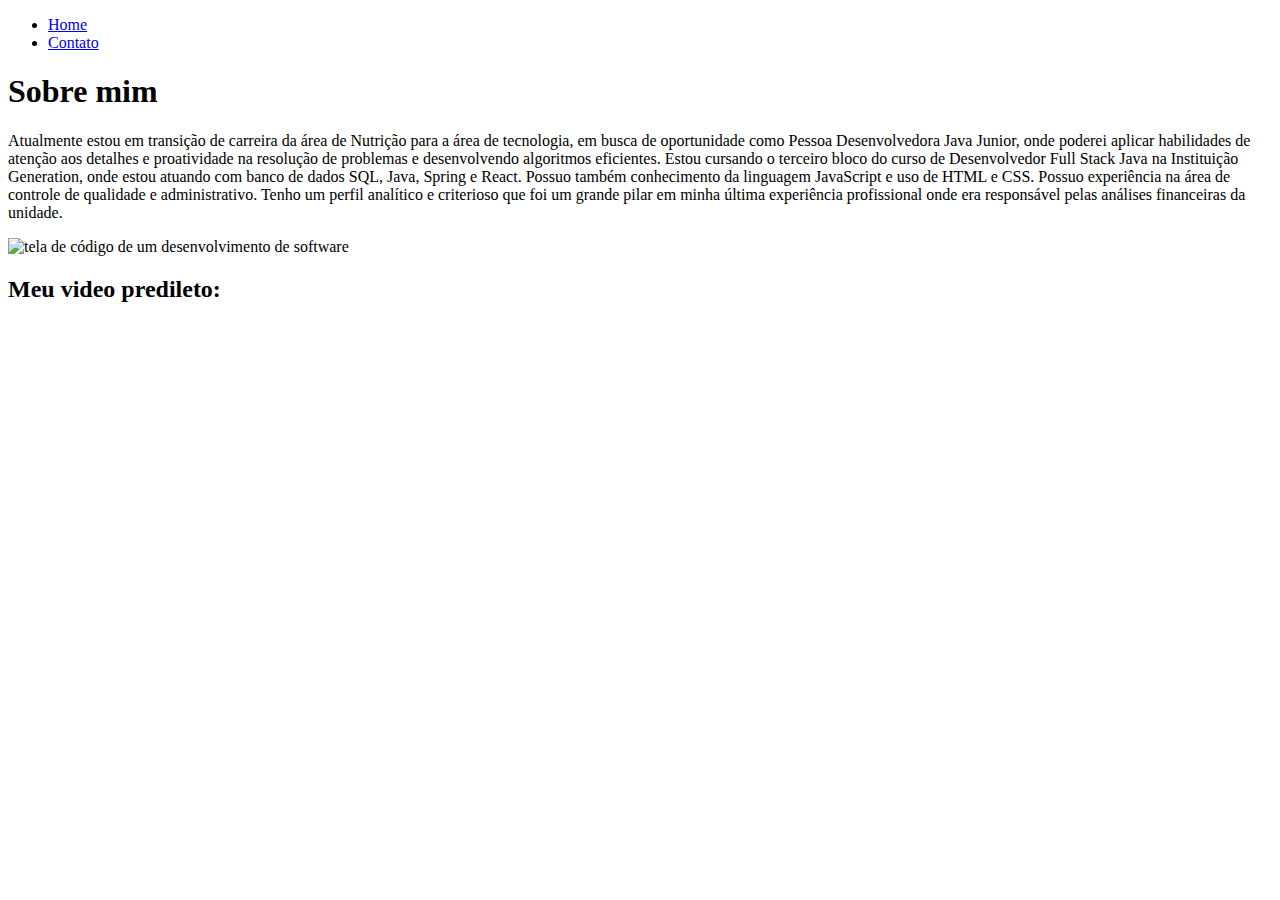
==== introweb/index.html @ e7500ad6 "new commit" ====
<!DOCTYPE html>
<html lang="pt-br">
  <head>
    <meta charset="UTF-8" />
    <meta name="viewport" content="width=device-width, initial-scale=1.0" />
    <title>Página Pessoal</title>
  </head>

  <body>
    <nav>
    <ul class = "menu">
      <li>
        <a href="index.html">Home</a>
      </li>
      <li>
        <a href="contato.html">Contato</a>
      </li>
    </ul>
    </nav>
    
    <section class = "sobre" >
    <h1>Sobre mim</h1>

    <p>
      Atualmente estou em transição de carreira da área de Nutrição para a área
      de tecnologia, em busca de oportunidade como Pessoa Desenvolvedora Java
      Junior, onde poderei aplicar habilidades de atenção aos detalhes e
      proatividade na resolução de problemas e desenvolvendo algoritmos
      eficientes. Estou cursando o terceiro bloco do curso de Desenvolvedor Full
      Stack Java na Instituição Generation, onde estou atuando com banco de
      dados SQL, Java, Spring e React. Possuo também conhecimento da linguagem
      JavaScript e uso de HTML e CSS. Possuo experiência na área de controle de
      qualidade e administrativo. Tenho um perfil analítico e criterioso que foi
      um grande pilar em minha última experiência profissional onde era
      responsável pelas análises financeiras da unidade.
    </p>

    <img src="assets/img/imag.webp" alt="tela de código de um desenvolvimento de software" />

    <h2>Meu video predileto:</h2>

    <iframe
      width="560"
      height="315"
      src="https://www.youtube.com/embed/pIsS9c0qpA0?si=YNrQQmGH-alMaNcy"
      title="YouTube video player"
      frameborder="0"
      allow="accelerometer; autoplay; clipboard-write; encrypted-media; gyroscope; picture-in-picture; web-share"
      referrerpolicy="strict-origin-when-cross-origin"
      allowfullscreen
    ></iframe>
  </body>
</html>
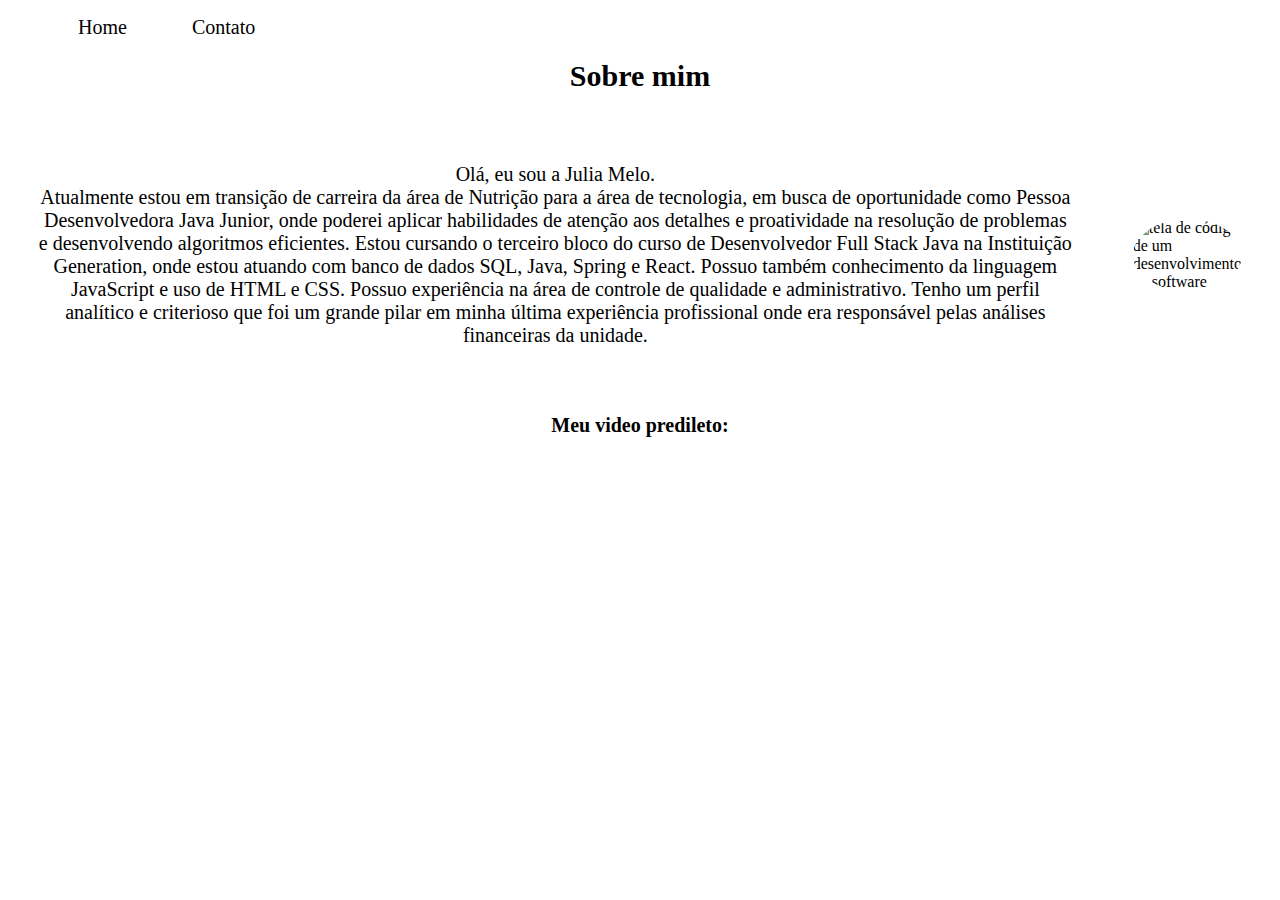
==== commit 5ca7d486: "atualizacao" ====
--- a/introweb/index.html
+++ b/introweb/index.html
@@ -4,11 +4,11 @@
     <meta charset="UTF-8" />
     <meta name="viewport" content="width=device-width, initial-scale=1.0" />
     <title>Página Pessoal</title>
+    <link rel="stylesheet" href="./assets/css/style.css" />
   </head>
 
   <body>
-    <nav>
-    <ul class = "menu">
+    <ul id="menu">
       <li>
         <a href="index.html">Home</a>
       </li>
@@ -16,38 +16,52 @@
         <a href="contato.html">Contato</a>
       </li>
     </ul>
-    </nav>
-    
-    <section class = "sobre" >
-    <h1>Sobre mim</h1>
 
-    <p>
-      Atualmente estou em transição de carreira da área de Nutrição para a área
-      de tecnologia, em busca de oportunidade como Pessoa Desenvolvedora Java
-      Junior, onde poderei aplicar habilidades de atenção aos detalhes e
-      proatividade na resolução de problemas e desenvolvendo algoritmos
-      eficientes. Estou cursando o terceiro bloco do curso de Desenvolvedor Full
-      Stack Java na Instituição Generation, onde estou atuando com banco de
-      dados SQL, Java, Spring e React. Possuo também conhecimento da linguagem
-      JavaScript e uso de HTML e CSS. Possuo experiência na área de controle de
-      qualidade e administrativo. Tenho um perfil analítico e criterioso que foi
-      um grande pilar em minha última experiência profissional onde era
-      responsável pelas análises financeiras da unidade.
-    </p>
+    <h1 class="title">Sobre mim</h1>
 
-    <img src="assets/img/imag.webp" alt="tela de código de um desenvolvimento de software" />
+    <div class="container">
+      <div class="p-30">
+        <p class="center">
+          Olá, eu sou a Julia Melo. <br>
+          Atualmente estou em transição de carreira da área de Nutrição para a
+          área de tecnologia, em busca de oportunidade como Pessoa
+          Desenvolvedora Java Junior, onde poderei aplicar habilidades de
+          atenção aos detalhes e proatividade na resolução de problemas e
+          desenvolvendo algoritmos eficientes.
+          Estou cursando o terceiro bloco
+         do curso de Desenvolvedor Full Stack Java na Instituição Generation,
+          onde estou atuando com banco de dados SQL, Java, Spring e React.
+          Possuo também conhecimento da linguagem JavaScript e uso de HTML e
+          CSS. Possuo experiência na área de controle de qualidade e
+          administrativo. Tenho um perfil analítico e criterioso que foi um
+          grande pilar em minha última experiência profissional onde era
+          responsável pelas análises financeiras da unidade.
+        </p>
 
-    <h2>Meu video predileto:</h2>
+        
+      </div>
 
-    <iframe
-      width="560"
-      height="315"
-      src="https://www.youtube.com/embed/pIsS9c0qpA0?si=YNrQQmGH-alMaNcy"
-      title="YouTube video player"
-      frameborder="0"
-      allow="accelerometer; autoplay; clipboard-write; encrypted-media; gyroscope; picture-in-picture; web-share"
-      referrerpolicy="strict-origin-when-cross-origin"
-      allowfullscreen
-    ></iframe>
+      <div>
+        <img
+          class="br-50 wh-300 p-30"
+          src="./assets/img/imag.webp"
+          alt="tela de código de um desenvolvimento de software"
+        />
+      </div>
+    </div>
+
+    <h2 class="center">Meu video predileto:</h2>
+    <div class="container">
+      <iframe
+        width="560"
+        height="315"
+        src="https://www.youtube.com/embed/pIsS9c0qpA0?si=YNrQQmGH-alMaNcy"
+        title="YouTube video player"
+        frameborder="0"
+        allow="accelerometer; autoplay; clipboard-write; encrypted-media; gyroscope; picture-in-picture; web-share"
+        referrerpolicy="strict-origin-when-cross-origin"
+        allowfullscreen
+      ></iframe>
+    </div>
   </body>
 </html>
--- a/introweb/assets/css/style.css
+++ b/introweb/assets/css/style.css
@@ -0,0 +1,52 @@
+/*
+Estilos da pagina index
+*/
+
+.title{
+    text-align:center;
+    font-size: 30px;
+
+}
+.center{
+    text-align:center;
+    font-size: 20px;
+}
+
+.container {
+    display: flex;
+    flex-flow: row ;
+    justify-content: center;
+    align-items: center;
+}
+
+#menu li {
+    display: inline;
+    padding: 30px; 
+    font-size: 20px;
+}
+
+#menu li a {
+    text-decoration: none;
+    color: black;
+}
+
+#menu li a:hover{
+    color: gray;
+}
+
+.p-30 {
+    padding: 30px;
+}
+
+.br-50{
+    border-radius: 50%;
+}
+
+.wh-300{
+    width: 300px;
+    height: 300px;
+
+}
+/*
+Estilos da pagina index
+*/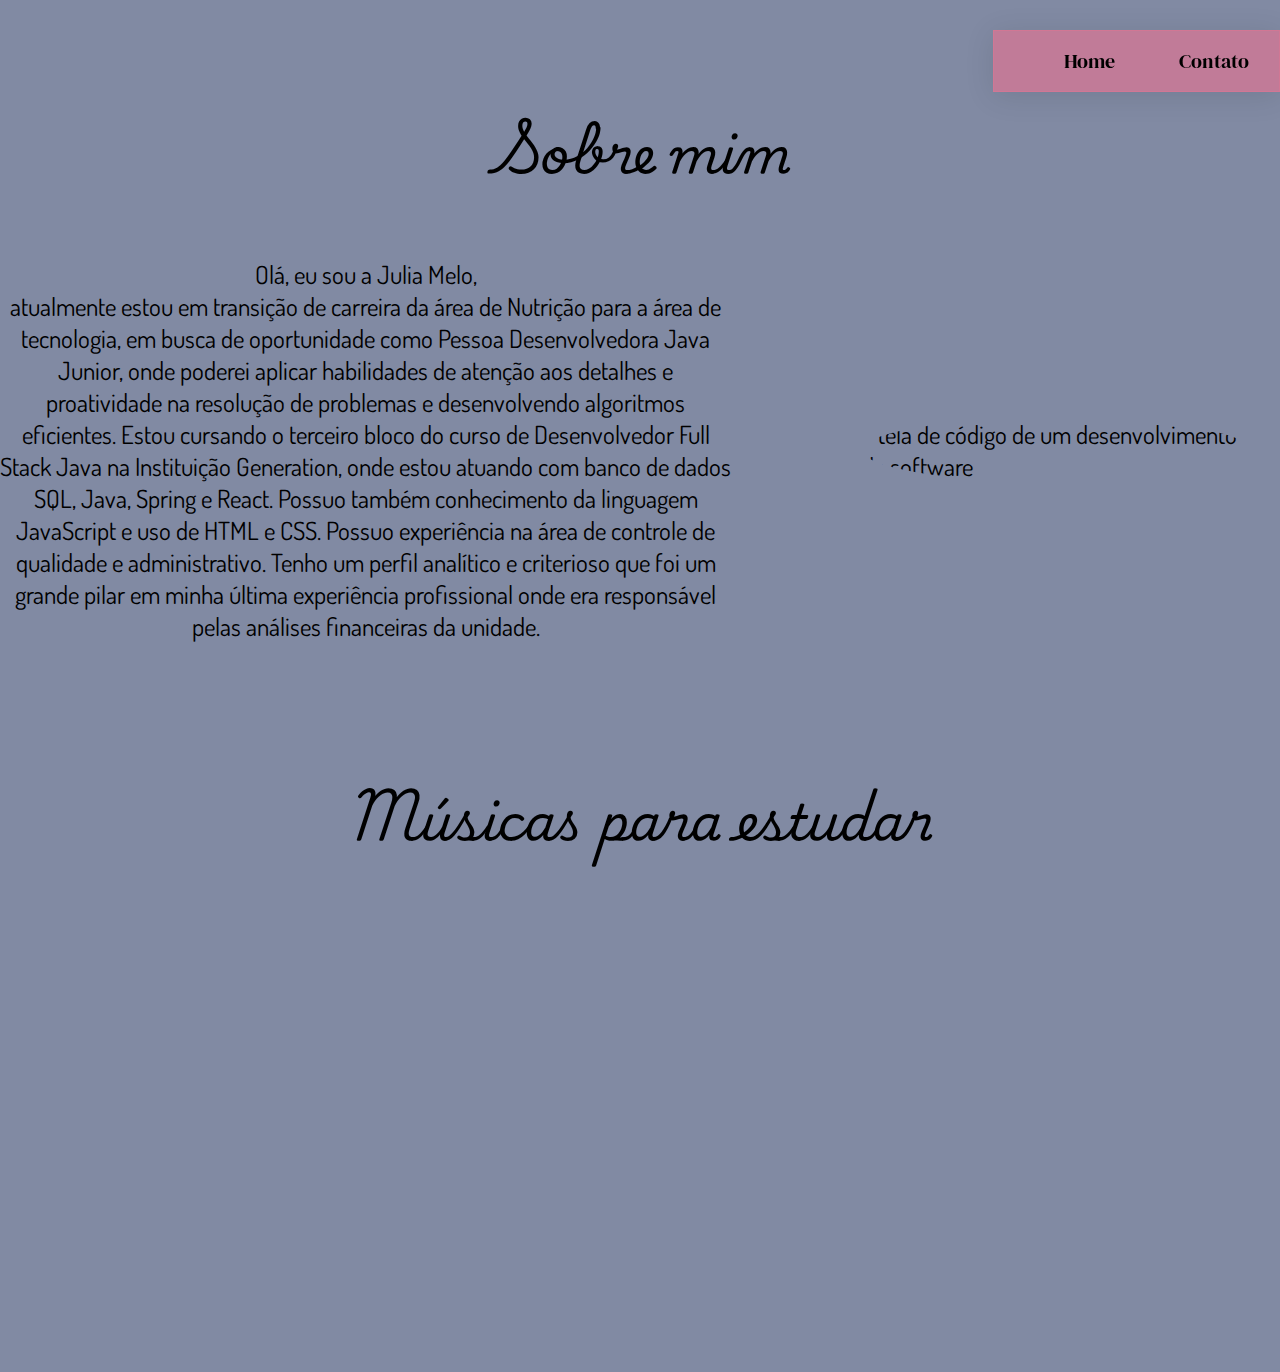
==== commit 182fd7fe: "atualização" ====
--- a/introweb/index.html
+++ b/introweb/index.html
@@ -5,31 +5,50 @@
     <meta name="viewport" content="width=device-width, initial-scale=1.0" />
     <title>Página Pessoal</title>
     <link rel="stylesheet" href="./assets/css/style.css" />
+    <link rel="preconnect" href="https://fonts.googleapis.com" />
+    <link rel="preconnect" href="https://fonts.gstatic.com" crossorigin />
+    <link
+      href="https://fonts.googleapis.com/css2?family=Playwrite+CO:wght@100..400&display=swap"
+      rel="stylesheet"
+    />
+    <link rel="preconnect" href="https://fonts.googleapis.com" />
+    <link rel="preconnect" href="https://fonts.gstatic.com" crossorigin />
+    <link
+      href="https://fonts.googleapis.com/css2?family=Dosis:wght@200..800&family=Playwrite+CO:wght@100..400&display=swap"
+      rel="stylesheet"
+    />
+    <link rel="preconnect" href="https://fonts.googleapis.com" />
+    <link rel="preconnect" href="https://fonts.gstatic.com" crossorigin />
+    <link
+      href="https://fonts.googleapis.com/css2?family=DM+Serif+Display:ital@0;1&family=Dosis:wght@200..800&family=Playwrite+CO:wght@100..400&display=swap"
+      rel="stylesheet"
+    />
   </head>
 
   <body>
-    <ul id="menu">
-      <li>
-        <a href="index.html">Home</a>
-      </li>
-      <li>
-        <a href="contato.html">Contato</a>
-      </li>
-    </ul>
-
-    <h1 class="title">Sobre mim</h1>
+    <div id="menu">
+      <ul>
+        <li>
+          <a href="index.html">Home</a>
+        </li>
+        <li>
+          <a href="contato.html">Contato</a>
+        </li>
+      </ul>
+    </div>
 
     <div class="container">
-      <div class="p-30">
+      <h1 class="title">Sobre mim</h1>
+
+      <div class="about">
         <p class="center">
-          Olá, eu sou a Julia Melo. <br>
-          Atualmente estou em transição de carreira da área de Nutrição para a
+          Olá, eu sou a Julia Melo, <br />
+          atualmente estou em transição de carreira da área de Nutrição para a
           área de tecnologia, em busca de oportunidade como Pessoa
           Desenvolvedora Java Junior, onde poderei aplicar habilidades de
           atenção aos detalhes e proatividade na resolução de problemas e
-          desenvolvendo algoritmos eficientes.
-          Estou cursando o terceiro bloco
-         do curso de Desenvolvedor Full Stack Java na Instituição Generation,
+          desenvolvendo algoritmos eficientes. Estou cursando o terceiro bloco
+          do curso de Desenvolvedor Full Stack Java na Instituição Generation,
           onde estou atuando com banco de dados SQL, Java, Spring e React.
           Possuo também conhecimento da linguagem JavaScript e uso de HTML e
           CSS. Possuo experiência na área de controle de qualidade e
@@ -38,20 +57,20 @@
           responsável pelas análises financeiras da unidade.
         </p>
 
-        
+        <div class="imagens">
+          <img
+            class="br-50 wh-300 p-30"
+            src="./assets/img/imag.webp"
+            alt="tela de código de um desenvolvimento de software"
+          />
+        </div>
       </div>
 
-      <div>
-        <img
-          class="br-50 wh-300 p-30"
-          src="./assets/img/imag.webp"
-          alt="tela de código de um desenvolvimento de software"
-        />
-      </div>
+      <div></div>
     </div>
 
-    <h2 class="center">Meu video predileto:</h2>
-    <div class="container">
+    <h2 class="video">Músicas para estudar</h2>
+    <div class="videos">
       <iframe
         width="560"
         height="315"
@@ -62,6 +81,17 @@
         referrerpolicy="strict-origin-when-cross-origin"
         allowfullscreen
       ></iframe>
+
+      <iframe
+        width="560"
+        height="315"
+        src="https://www.youtube.com/embed/mmKguZohAck?si=2gtdGBpJ5OtqYYjU"
+        title="YouTube video player"
+        frameborder="0"
+        allow="accelerometer; autoplay; clipboard-write; encrypted-media; gyroscope; picture-in-picture; web-share"
+        referrerpolicy="strict-origin-when-cross-origin"
+        allowfullscreen
+      ></iframe>
     </div>
   </body>
 </html>
--- a/introweb/assets/css/style.css
+++ b/introweb/assets/css/style.css
@@ -2,51 +2,130 @@
 Estilos da pagina index
 */
 
-.title{
-    text-align:center;
-    font-size: 30px;
+body {
+  background-color: #818aa3;
+  width: 100%;
+  margin: 0;
+  border: 0;
+}
 
+body form {
+  flex-direction: column;
+  padding-top: 10px;
+  margin-left: 10px;
+  font-size: 20px;
+  font-family:"Dosis", sans-serif ;
 }
-.center{
-    text-align:center;
-    font-size: 20px;
+
+.endereco{
+    margin-left: 10px;
+  font-size: 20px;
+  font-family:"Dosis", sans-serif ;
+  
+}
+
+.contato {
+  /* text-align: center; */
+  font-size: 30px;
+  margin-top: 50px;
+  font-family: "Playwrite CO", cursive;
+  font-size: 50px;
+  margin-left: 10px;
+}
+
+#menu {
+  text-align: right;
+  background: rgba(247, 111, 142, 0.54);
+  box-shadow: 0 4px 30px rgba(0, 0, 0, 0.1);
+  backdrop-filter: blur(4.1px);
+  -webkit-backdrop-filter: blur(4.1px);
+  border: 1px solid rgba(247, 111, 142, 0.3);
+  position: fixed;
+  right: 0;
+  margin-top: 30px;
+  font-family:"DM Serif Display", serif ;
+  /* font-size: 40px; */
+}
+
+#menu li {
+  display: inline;
+  padding: 30px;
+  font-size: 20px;
+}
+
+#menu li a {
+  text-decoration: none;
+  color: black;
+}
+
+#menu li a:hover {
+  color: gray;
 }
 
 .container {
-    display: flex;
-    flex-flow: row ;
-    justify-content: center;
-    align-items: center;
+  display: flex;
+  width: 100%;
+  flex-direction: column;
+  justify-content: center;
+  align-items: center;
+  padding-top: 50px;
+  margin-bottom: 100px;
 }
 
-#menu li {
-    display: inline;
-    padding: 30px; 
-    font-size: 20px;
+.title {
+  text-align: center;
+  font-size: 30px;
+  margin-top: 50px;
+  font-family: "Playwrite CO", cursive;
+  font-size: 50px;
 }
 
-#menu li a {
-    text-decoration: none;
-    color: black;
+.about {
+  display: flex;
+  align-items: center;
+  font-size: 25px;
+  font-family: "Dosis", sans-serif;
 }
 
-#menu li a:hover{
-    color: gray;
+.center {
+  text-align: center;
+  width: 900px;
 }
 
+.imagens {
+  padding-left: 100px;
+}
 .p-30 {
-    padding: 30px;
+  padding: 30px;
 }
 
-.br-50{
-    border-radius: 50%;
+.br-50 {
+  border-radius: 50%;
 }
 
-.wh-300{
-    width: 300px;
-    height: 300px;
+.wh-300 {
+  width: 300px;
+  height: 300px;
+}
 
+.video {
+  text-align: center;
+  font-size: 30px;
+  margin-top: 50px;
+  font-family: "Playwrite CO", cursive;
+  font-size: 50px;
 }
+
+.videos {
+  display: flex;
+  width: 100%;
+  justify-content: center;
+  align-items: center;
+  padding-top: 50px;
+  margin-bottom: 100px;
+  gap: 30px;
+}
+
 /*
 Estilos da pagina index
-*/+*/
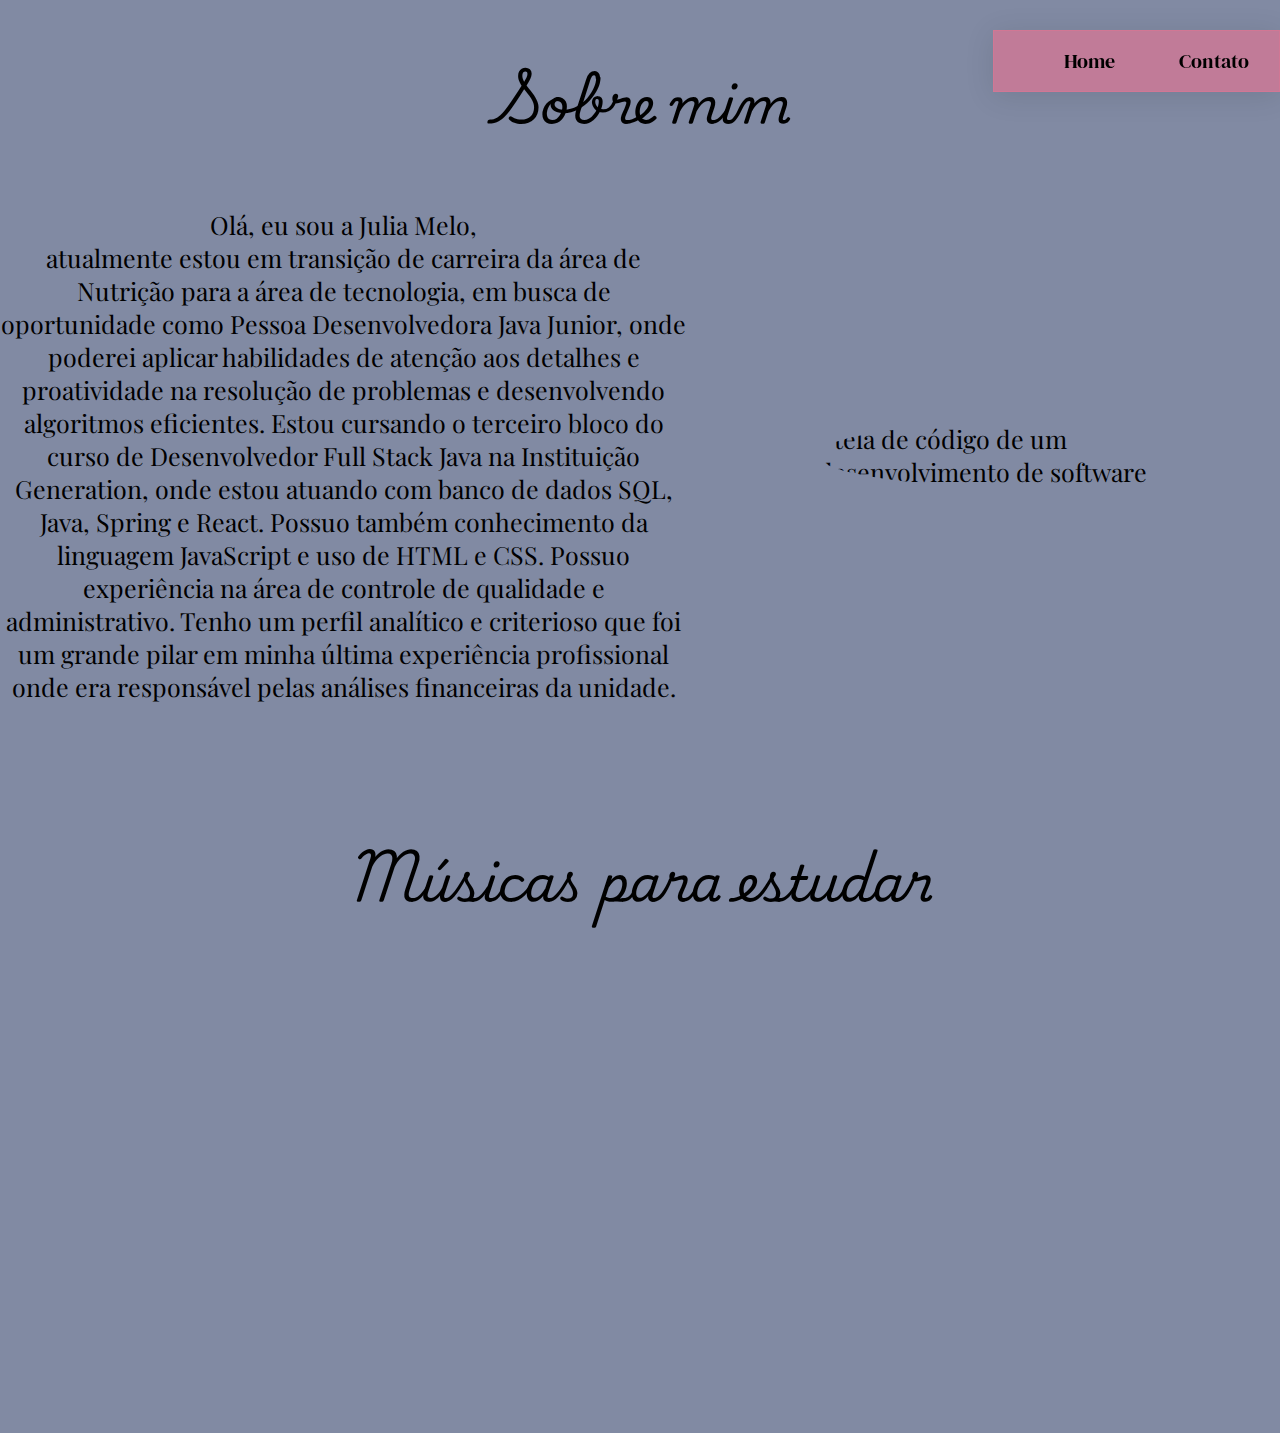
==== commit 8862233c: "js" ====
--- a/introweb/index.html
+++ b/introweb/index.html
@@ -14,7 +14,7 @@
     <link rel="preconnect" href="https://fonts.googleapis.com" />
     <link rel="preconnect" href="https://fonts.gstatic.com" crossorigin />
     <link
-      href="https://fonts.googleapis.com/css2?family=Dosis:wght@200..800&family=Playwrite+CO:wght@100..400&display=swap"
+      href="https://fonts.googleapis.com/css2?family=Playfair+Display:ital,wght@0,400..900;1,400..900&display=swap"
       rel="stylesheet"
     />
     <link rel="preconnect" href="https://fonts.googleapis.com" />
@@ -93,5 +93,7 @@
         allowfullscreen
       ></iframe>
     </div>
+
+    <script src="./assets/js/script.js"></script>
   </body>
 </html>
--- a/introweb/assets/css/style.css
+++ b/introweb/assets/css/style.css
@@ -10,27 +10,71 @@
 }
 
 body form {
-  flex-direction: column;
+  /* flex-direction: column; */
+  
   padding-top: 10px;
   margin-left: 10px;
-  font-size: 20px;
-  font-family:"Dosis", sans-serif ;
-}
-
-.endereco{
-    margin-left: 10px;
-  font-size: 20px;
-  font-family:"Dosis", sans-serif ;
-  
-}
-
-.contato {
-  /* text-align: center; */
+  font-family:"Playfair Display", seriff ;
+  
+  
+}
+
+#txtNome{
+  font-family: sans-serif;
+  margin-top: 5px;
+}
+
+#txtAssunto{
+  font-family: sans-serif;
+  margin-top: 5px;
+}
+
+#txtEmail{
+  font-family: sans-serif;
+  margin-top: 5px;
+}
+
+
+body label {
+  font-size: 25px;
+  font-family: "Playfair Display", serif;
+  
+}
+
+#nome{
+  border: solid 2px rgba(247, 111, 142, 0.54);
+  margin-top: 10px;
+  font-size: 18px;
+}
+
+#email{
+  border: solid 2px rgba(247, 111, 142, 0.54);
+  margin-top: 10px;
+  font-size: 18px;
+}
+
+#assunto{
+  border: solid 2px rgba(247, 111, 142, 0.54);
+  margin-top: 10px;
+  font-size: 18px;
+}
+
+
+.contato{
+  display: flex;
+  margin: 0;
+  border: 0;
+  justify-content: center;
+  
+}
+
+.title2 {
+  text-align: center;
   font-size: 30px;
   margin-top: 50px;
   font-family: "Playwrite CO", cursive;
   font-size: 50px;
-  margin-left: 10px;
+  margin-bottom: 50px;
 }
 
 #menu {
@@ -68,7 +112,6 @@
   flex-direction: column;
   justify-content: center;
   align-items: center;
-  padding-top: 50px;
   margin-bottom: 100px;
 }
 
@@ -84,7 +127,7 @@
   display: flex;
   align-items: center;
   font-size: 25px;
-  font-family: "Dosis", sans-serif;
+  font-family: "Playfair Display", serif;
 }
 
 .center {
@@ -126,6 +169,32 @@
   gap: 30px;
 }
 
+
+.container2 {
+  display: flex;
+  width: 100%;
+  flex-direction: column;
+  /* justify-content: center;
+  align-items: center; */
+  padding-top: 50px;
+  margin-bottom: 100px;
+}
+
+.endereco{
+  padding-left: 100px;
+  margin: 0;
+  border: 0;
+  font-family: "Playfair Display", serif;
+  font-size: 25px;
+}
+
+.endereco p {
+  margin: 10px;
+}
+
+.endereco h3{
+margin: 0 !important;
+}
 /*
 Estilos da pagina index
 */
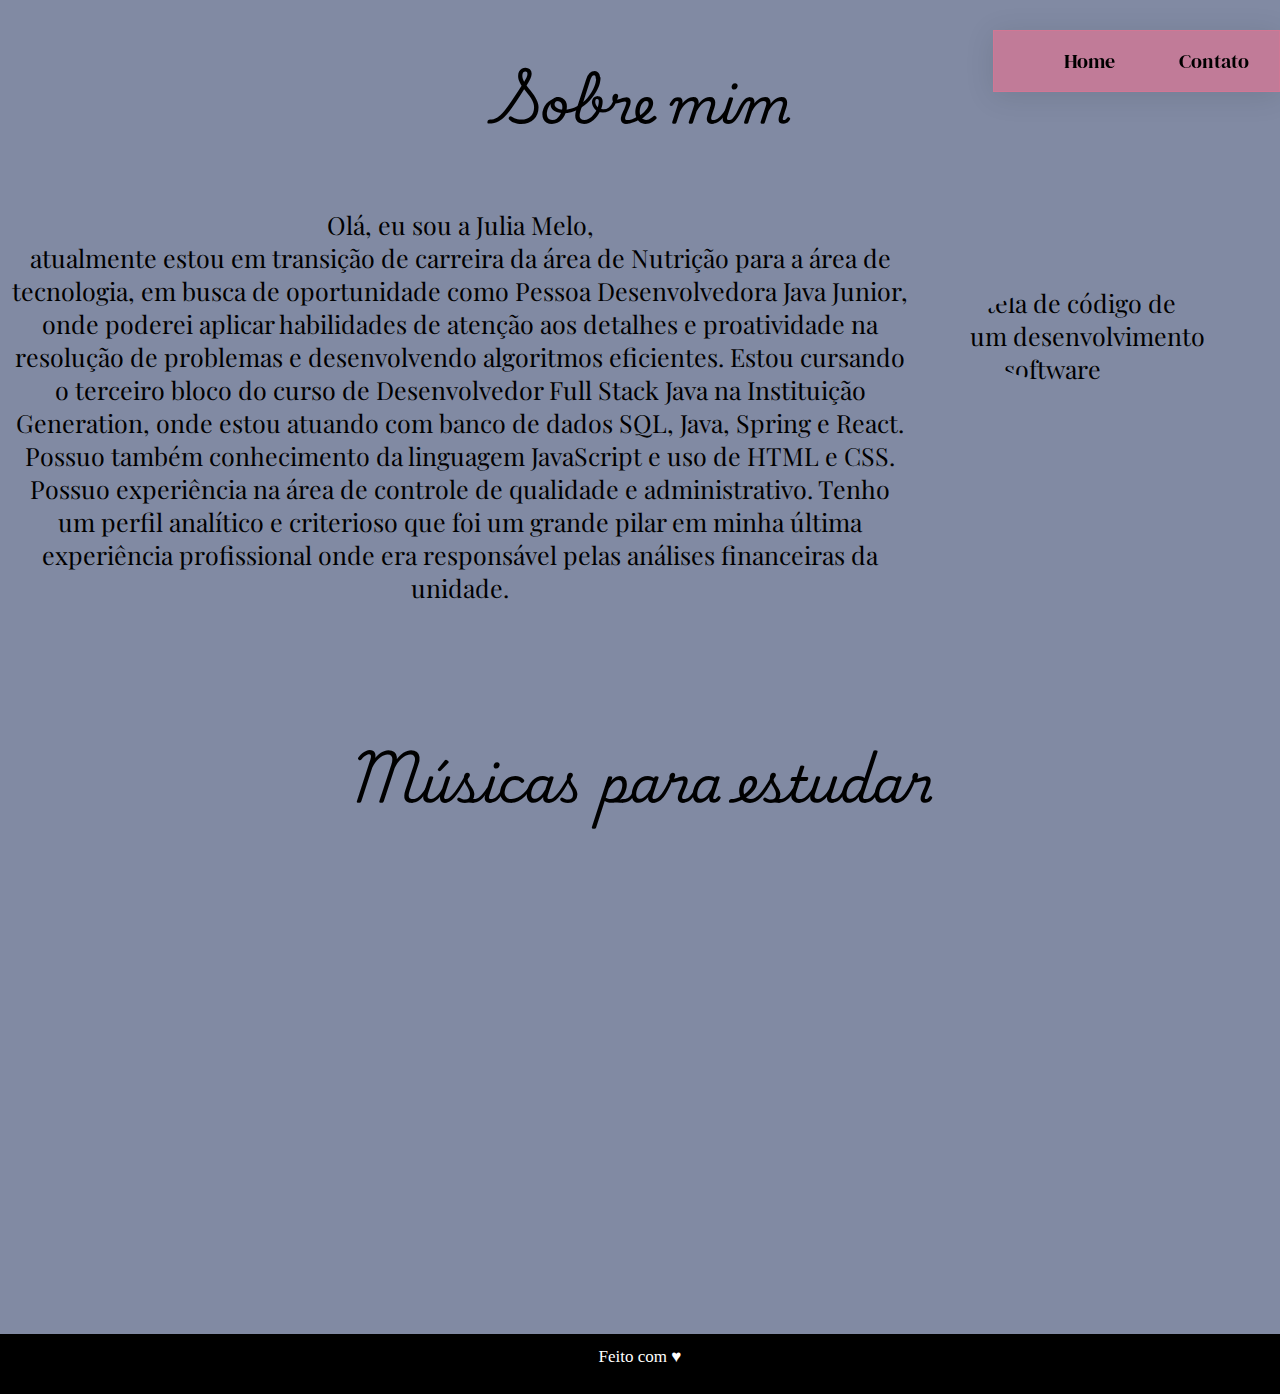
==== commit 0c1ef692: "atualização do footer" ====
--- a/introweb/index.html
+++ b/introweb/index.html
@@ -59,7 +59,7 @@
 
         <div class="imagens">
           <img
-            class="br-50 wh-300 p-30"
+            class="imagens"
             src="./assets/img/imag.webp"
             alt="tela de código de um desenvolvimento de software"
           />
@@ -94,6 +94,36 @@
       ></iframe>
     </div>
 
+    
+
+    <footer>
+      <p>Feito com ♥ </p>
+
+      <div id="social-links">
+        <a href="https://github.com/juliaknmelo" target="_blank">
+          <ion-icon name="logo-github"></ion-icon>
+        </a>
+
+        <a href="https://www.instagram.com/devjulis" target="_blank">
+          <ion-icon name="logo-instagram"></ion-icon>
+        </a>
+
+        <a href="https://www.linkedin.com/in/julia-karen-melo" target="_blank">
+          <ion-icon name="logo-linkedin"></ion-icon>
+        </a>
+      </div> 
+    </footer>
+  </div>
+  <script
+    type="module"
+    src="https://unpkg.com/ionicons@7.1.0/dist/ionicons/ionicons.esm.js"
+  ></script>
+  <script
+    nomodule
+    src="https://unpkg.com/ionicons@7.1.0/dist/ionicons/ionicons.js"
+  ></script>
+
+
     <script src="./assets/js/script.js"></script>
   </body>
 </html>
--- a/introweb/assets/css/style.css
+++ b/introweb/assets/css/style.css
@@ -15,8 +15,6 @@
   padding-top: 10px;
   margin-left: 10px;
   font-family:"Playfair Display", seriff ;
-  
-  
 }
 
 #txtNome{
@@ -137,16 +135,9 @@
 
 .imagens {
   padding-left: 100px;
-}
-.p-30 {
+  border-radius: 50%;
   padding: 30px;
-}
-
-.br-50 {
   border-radius: 50%;
-}
-
-.wh-300 {
   width: 300px;
   height: 300px;
 }
@@ -195,6 +186,50 @@
 .endereco h3{
 margin: 0 !important;
 }
-/*
-Estilos da pagina index
-*/
+
+footer {
+  /* padding: 24px; */
+  text-align: center;
+  font-size: 17px;
+  background-color: black;
+  color: white;
+  height: 60px;
+  display: flex;
+  flex-direction: column;
+  align-items: center;
+  justify-content: center;
+}
+
+footer p {
+  padding: 0;
+  margin: 0;
+}
+
+#social-links {
+  display: flex;
+  justify-content: center;
+  padding: 0px 0;
+  font-size: 16px;
+  
+
+}
+
+#social-links a {
+  display: flex;
+  align-items: center;
+  justify-content: center;
+  padding: 7px;
+
+  transition: background 0.2s;
+  border-radius: 50%;
+}
+
+#social-links a:hover {
+  background: var(--highlight-color);
+}
+
+
+ion-icon{
+  color: white;
+} 
+
